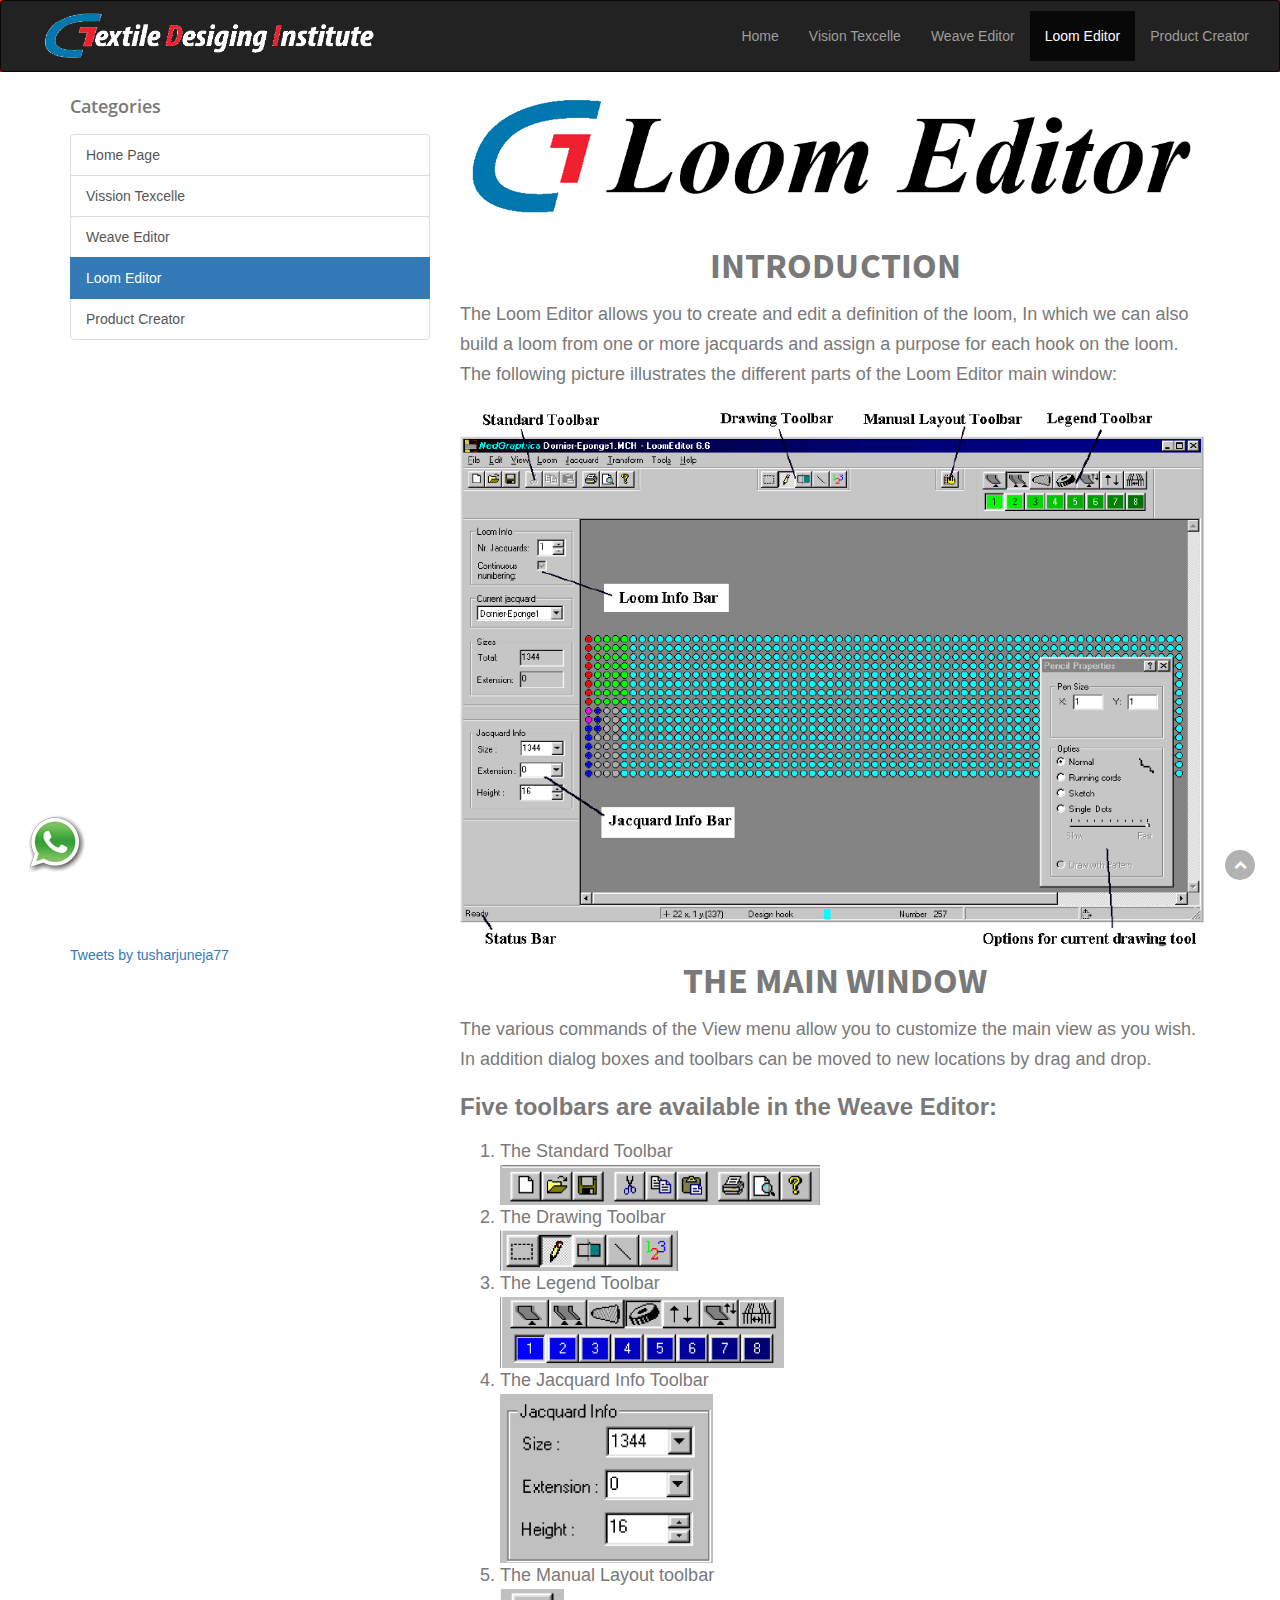
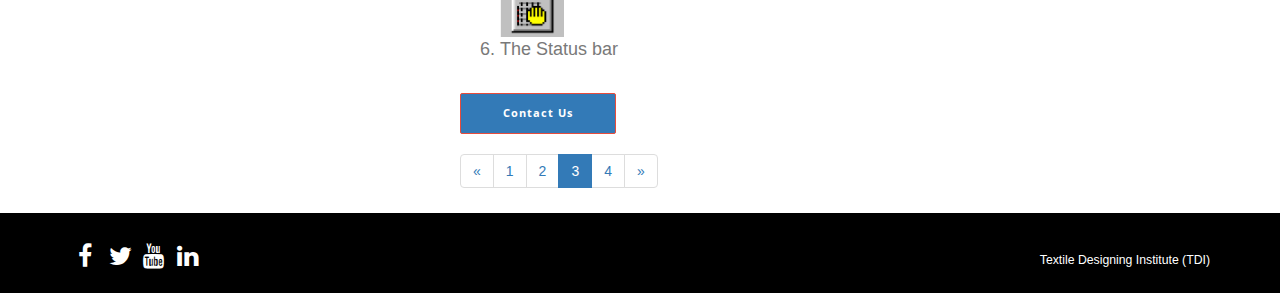
==== loom_editor.html @ 8f9b7fc7 "Initial commit" ====
<!doctype html>
 <html class="no-js" lang=""> <!--<![endif]-->
    <head>
        <!-- Global site tag (gtag.js) - Google Analytics -->
            <script async src="https://www.googletagmanager.com/gtag/js?id=UA-100482046-4"></script>
            <script>
                 window.dataLayer = window.dataLayer || [];
                 function gtag(){dataLayer.push(arguments);}
                  gtag('js', new Date());
    
                      gtag('config', 'UA-100482046-4');
            </script>

        <meta charset="utf-8">
        <meta http-equiv="X-UA-Compatible" content="IE=edge,chrome=1">
        <title>Textile designing course with Nedgraphics(Both Online and Offline</title>
        <meta name="description" content="We Offer a highly recommended training package which consist of four separate programs of Nedgraphics Software & The Basic Jacquard and Dobby weave concepts.">
        <meta name="viewport" content="width=device-width, initial-scale=1">
		<link rel="icon" href="logo.gif" type="image/gif" sizes="16x16">
        <link rel="stylesheet" href="assets/css/iconfont.css">
        <link rel="stylesheet" href="assets/css/slick/slick.css">
        <link rel="stylesheet" href="assets/css/slick/slick-theme.css">
        <link rel="stylesheet" href="assets/css/stylesheet.css">
        <link rel="stylesheet" href="assets/css/font-awesome.min.css">
        <link rel="stylesheet" href="assets/css/jquery.fancybox.css">
        <link rel="stylesheet" href="assets/css/bootstrap.css">
        <link rel="stylesheet" href="assets/css/bootstrap.min.css">
        <link rel="stylesheet" href="assets/css/magnific-popup.css">
        <!--For Plugins external css-->
        <link rel="stylesheet" href="assets/css/plugins.css" />
        <!--Theme custom css -->
        <link rel="stylesheet" href="assets/css/style.css">
        <!--Theme Responsive css-->
        <link rel="stylesheet" href="assets/css/responsive.css" />

        <script src="assets/js/vendor/modernizr-2.8.3-respond-1.4.2.min.js"></script>
        <meta name="google-site-verification" content="Ow1-ehAV3VUgPDwO5iL1YWD0IOYOQrehjisj9Clenzk" />
		</head>
		
	
			
            <!--home Section -->
		     <section id="home" class="home">
			  
					
<nav class="navbar navbar-inverse">			 
  <div class="container-fluid">
    <div class="navbar-header">
		<a class=""nav navbar-nav navbar-center" href="index.html">
           <img class="logo_img" src="assets/images/logo.gif" border-bottom-width="20px" width="40%" height="100%" />
		</a>
      <button type="button" class="navbar-toggle" data-toggle="collapse" data-target="#myNavbar">
        <span class="icon-bar"></span>
        <span class="icon-bar"></span>
        <span class="icon-bar"></span> 
      </button>
      
    </div>
          
    <div class=" navbar-collapse" id="myNavbar">
      <ul class="nav navbar-nav navbar-right" style="padding-top: 10px;">
        <li><a href="index.html">Home</a></li>
        		
	    <li><a href="vision_texcelle.html">Vision Texcelle</a></li>
        <li><a href="weave_editor.html">Weave Editor</a></li>
        <li class="active"><a href="loom_editor.html">Loom Editor</a></li> 
        <li><a href="product_creator.html">Product Creator</a></li> 
      </ul>
    </div>
  </div>
 </nav>


       
              
					
            </section><!--End of home section -->
			
          <main class="container">
            <div class="row">
                             
                <!-- Sidebar -->
                <aside class="col-md-4">
                    <div class="sidebar-box">
                        <h4>Categories</h4>
                        <div class="list-group list-group-root">
                            <a class="list-group-item" href="index.html">Home Page</a>
                            <a class="list-group-item" href="vision_texcelle.html">Vission Texcelle</a>
                            <div class="list-group">
                                <a class="list-group-item" href="weave_editor.html">Weave Editor</a>
                                <a class="list-group-item active" href="loom_editor.html">Loom Editor</a>
                                <a class="list-group-item" href="product_creator.html">Product Creator</a>	
                            </div>                           
                        </div>
                    </div>

                    <div class="sidebar-box sidebar-box-bg">
					<iframe src="https://www.facebook.com/plugins/page.php?href=https%3A%2F%2Fwww.facebook.com%2FNedgraphicsTDI%2F&tabs=timeline&width=340&height=1000&small_header=false&adapt_container_width=true&hide_cover=false&show_facepile=true&appId=725763060948580" width="340" height="500" 
					style="border:none;overflow:hidden" scrolling="no" frameborder="0" allowTransparency="true" allow="encrypted-media"></iframe>
              
                        	<br />
					<br />
					<br />
					<br />
					<br />
					<a class="twitter-timeline" href="https://twitter.com/tusharjuneja77?ref_src=twsrc%5Etfw" width="340" height="700">Tweets by tusharjuneja77</a> 
						<script async src="https://platform.twitter.com/widgets.js" charset="utf-8"></script>
				   </aside> 
                
                <!-- Main content -->
                <div class="col-md-8"> 
						<img src="assets/images/loom_editor.png" border-bottom-width="20px" width="100%" height="70%" style="float: left;"/>
						<br />
						<br />
						<br />
						<br />
						<br />
						<br />
						<br />
						<br />
                        <h2 class="article-title"><center>Introduction</center></h2>                   
						<br />
                        <p><font size="4px">The Loom Editor allows you to create and edit a definition of the loom, In which we can also build a loom 
						from one or more jacquards and assign a purpose for each hook on the loom. The following picture illustrates 
						the different parts of the Loom Editor main window:</font></p>	
 
                        	<img src="assets/images/loom_1.png" border-bottom-width="20px" width="100%" height="100%" />
						<br />
						<br />
                        <h2 class="article-title"><center>The Main Window</center></h2>
                        <br />
                        <p><font size="4px">The various commands of the View menu allow you to customize the main view as you wish. In addition dialog 
						boxes and toolbars can be moved to new locations by drag and drop.</font></p>
						
						<font size="5px"><b>Five toolbars are available in the Weave Editor:</b></font> 
					<font size="4px">
                        <p> <ol style="list-style: Upper-greek;">
								<li>The Standard Toolbar</li>
								<img src="assets/images/loom_2.png" width="45%" height="70%" />
								<li>The Drawing Toolbar</li>
								<img src="assets/images/loom_3.png" width="25%" height="70%" />
								<li>The Legend Toolbar</li>
								<img src="assets/images/loom_4.png" width="40%" height="70%" />
								<li>The Jacquard Info Toolbar</li>
								<img src="assets/images/loom_6.png" width="30%" height="70%" />
								<li>The Manual Layout toolbar</li>
								<img src="assets/images/loom_5.png" width="9%" height="70%" />
								<li>The Status bar</li>
							</ol>
						</p>
					</font>
                        
                        <a href="index.html#contact" class="btn btn-primary">Contact Us</a>
                   


                    <!-- Example pagination Bootstrap component -->
                    <nav>
                        <ul class="pagination">
                                <li class="page-item">
                                    <a class="page-link" href="weave_editor.html" aria-label="Previous">
                                        <span aria-hidden="true">&laquo;</span>
                                        <span class="sr-only">Previous</span>
                                    </a>
                                </li>
                                <li class="page-item"><a class="page-link" href="vision_texcelle.html">1</a></li>
                                <li class="page-item"><a class="page-link" href="weave_editor.html">2</a></li>
                                <li class="page-item active"><a class="page-link" href="loom_editor.html">3</a></li>
								<li class="page-item"><a class="page-link" href="product_creator.html">4</a></li>
                                <li class="page-item">
                                    <a class="page-link" href="product_creator.html" aria-label="Next">
                                        <span aria-hidden="true">&raquo;</span>
                                        <span class="sr-only">Next</span>
                                    </a>
                                </li>
                        </ul>
                    </nav>
                </div>             
            </div> 
        </main>
            
			<!--Footer section-->
            <section class="footer">
                <div class="container">
                    <div class="row">
                        <div class="col-sm-12">
                            <div class="main_footer">
                                <div class="row">
                                    <div class="col-sm-6 col-xs-12">
                                        <div class="flowus">
                                            <a href="https://www.facebook.com/NedgraphicsTDI" target="_blank" ><i class="fa fa-facebook" style="font-size:25px;"></i></a> 
                                            <a href="https://twitter.com/tusharjuneja77" target="_blank" ><i class="fa fa-twitter" style="font-size:25px;"></i></a>                                            
                                            <a href="https://youtu.be/x6nBDAe9Am8" target="_blank" ><i class="fa fa-youtube" style="font-size:25px;"></i></a>
                                            <a href="https://www.linkedin.com/in/nedgraphics-jacquard-training-614395145/" target="_blank"><i class="fa fa-linkedin" style="font-size:25px;"></i></a>                                          
                                        </div>
                                    </div>

                                    <div class="col-sm-6 col-xs-12">
                                        <div class="copyright_text">
                                            <p class=" wow fadeInRight" data-wow-duration="1s" font-size="30px"> Textile Designing Institute (TDI)
											</p>
                                        </div>
                                    </div>
                                </div>
                            </div>
                        </div>
                    </div>
                </div>
            </section><!-- End off footer Section-->
		
			<!-- START SCROLL TO TOP  -->
			<div class="scrollup">
            <a href="#"><i class="fa fa-chevron-up"></i></a>
			</div>
			
			<!-- Start WhatsApp -->
		<div class="WhatsAppBlock" style="height:50px;position: fixed;bottom: 4%;left: 2%;z-index: 4;">
            <a href="https://api.whatsapp.com/send?phone=919727782662&amp;text=Hello Mr. Vikram, I am interested in learning Textile Designing will you tell me more about the course" class="whatsapp-icon" title="Textile Designing Institute - For any enquiry, ping us!" target="_blank">
            <img src="./assets/whatsapp.png" alt="Textile Designing Institute - For any enquiry, ping us!">
             </a>
        </div>
            <!-- End WhatsApp -->     

        <script src="assets/js/vendor/jquery-1.11.2.min.js"></script>
        <script src="assets/js/vendor/bootstrap.min.js"></script>

        <script src="assets/js/jquery.magnific-popup.js"></script>
        <script src="assets/js/jquery.mixitup.min.js"></script>
        <script src="assets/js/jquery.easing.1.3.js"></script>
        <script src="assets/js/jquery.masonry.min.js"></script>

        <!--slick slide js -->
        <script src="assets/css/slick/slick.js"></script>
        <script src="assets/css/slick/slick.min.js"></script>


        <script src="assets/js/plugins.js"></script>
        <script src="assets/js/main.js"></script>

    </body>
</html>
---- assets/css/iconfont.css ----
/*********************************************************************

*  Icon pack: bootstrapThemesCo-icon
*  This Icon pack created by: http://bootstrapthemes.co
*
*  Please keep this disclaimer with my code if you use it. Thanks. :-)
*  Got feedback or questions, ask here:
*  https://github.com/bootstrapthemesco/bootstrapthemes.co/issues

*********************************************************************/

@font-face {
    font-family: 'bootstrapThemesCo-icon';
    src:    url('../fonts/bootstrapThemesCo-icon.eot?dcpptv');
    src:    url('../fonts/bootstrapThemesCo-icon.eot?dcpptv#iefix') format('embedded-opentype'),
        url('../fonts/bootstrapThemesCo-icon.ttf?dcpptv') format('truetype'),
        url('../fonts/bootstrapThemesCo-icon.woff?dcpptv') format('woff'),
        url('../fonts/bootstrapThemesCo-icon.svg?dcpptv#bootstrapThemesCo-icon') format('svg');
    font-weight: normal;
    font-style: normal;
}

.icon {
    /* use !important to prevent issues with browser extensions that change fonts */
    font-family: 'bootstrapThemesCo-icon' !important;
    speak: none;
    font-style: normal;
    font-weight: normal;
    font-variant: normal;
    text-transform: none;
    line-height: 1;

    /* Better Font Rendering =========== */
    -webkit-font-smoothing: antialiased;
    -moz-osx-font-smoothing: grayscale;
}

.icon-agenda:before {
    content: "\eaca";
}
.icon-art:before {
    content: "\eacb";
}
.icon-picture2:before {
    content: "\e827";
}
.icon-bag:before {
    content: "\eacc";
}
.icon-eccommerce:before {
    content: "\eacf";
}
.icon-clock3:before {
    content: "\ead0";
}
.icon-clothes:before {
    content: "\ead1";
}
.icon-commerce-1:before {
    content: "\ead2";
}
.icon-commerce2:before {
    content: "\ead3";
}
.icon-computer2:before {
    content: "\ead4";
}
.icon-crown:before {
    content: "\ead5";
}
.icon-cup:before {
    content: "\ead6";
}
.icon-resturent:before {
    content: "\ead7";
}
.icon-birthday:before {
    content: "\ead8";
}
.icon-drinks:before {
    content: "\ead9";
}
.icon-drinks1:before {
    content: "\eada";
}
.icon-cup1:before {
    content: "\eadb";
}
.icon-pizza1:before {
    content: "\eadc";
}
.icon-bear1:before {
    content: "\eadd";
}
.icon-burger:before {
    content: "\eade";
}
.icon-food-9:before {
    content: "\eadf";
}
.icon-food-10:before {
    content: "\eae0";
}
.icon-food-11:before {
    content: "\eae1";
}
.icon-food-12:before {
    content: "\eae2";
}
.icon-food:before {
    content: "\eae3";
}
.icon-home2:before {
    content: "\eae4";
}
.icon-justice:before {
    content: "\eae5";
}
.icon-light-1:before {
    content: "\eae6";
}
.icon-light:before {
    content: "\eae7";
}
.icon-medical-12:before {
    content: "\eae8";
}
.icon-medical-22:before {
    content: "\eae9";
}
.icon-medical2:before {
    content: "\eaea";
}
.icon-money2:before {
    content: "\eaeb";
}
.icon-mountain:before {
    content: "\eaec";
}
.icon-multimedia-12:before {
    content: "\eaed";
}
.icon-multimedia2:before {
    content: "\eaee";
}
.icon-music-1:before {
    content: "\eaef";
}
.icon-music-2:before {
    content: "\eaf0";
}
.icon-music:before {
    content: "\eaf1";
}
.icon-party-1:before {
    content: "\eaf2";
}
.icon-party:before {
    content: "\eaf3";
}
.icon-people-14:before {
    content: "\eaf4";
}
.icon-people-22:before {
    content: "\eaf5";
}
.icon-people-32:before {
    content: "\eaf6";
}
.icon-people-42:before {
    content: "\eaf7";
}
.icon-people:before {
    content: "\eaf8";
}
.icon-planet:before {
    content: "\eaf9";
}
.icon-present:before {
    content: "\eafa";
}
.icon-restaurant-1:before {
    content: "\eafb";
}
.icon-restaurant2:before {
    content: "\eafc";
}
.icon-science-1:before {
    content: "\eafd";
}
.icon-science:before {
    content: "\eafe";
}
.icon-shapes:before {
    content: "\eaff";
}
.icon-size:before {
    content: "\eb00";
}
.icon-technology-12:before {
    content: "\eb02";
}
.icon-technology-22:before {
    content: "\eb03";
}
.icon-technology:before {
    content: "\eb04";
}
.icon-tool-12:before {
    content: "\eb05";
}
.icon-tool-22:before {
    content: "\eb06";
}
.icon-tool-32:before {
    content: "\eb07";
}
.icon-tool:before {
    content: "\eb08";
}
.icon-typography:before {
    content: "\eb09";
}
.icon-vintage-1:before {
    content: "\eb0a";
}
.icon-vintage-2:before {
    content: "\eb0b";
}
.icon-vintage2:before {
    content: "\eb0c";
}
.icon-wrench:before {
    content: "\eb0d";
}
.icon-bank31:before {
    content: "\e902";
}
.icon-bank45:before {
    content: "\e903";
}
.icon-bank53:before {
    content: "\e904";
}
.icon-bank110:before {
    content: "\e905";
}
.icon-bank111:before {
    content: "\e906";
}
.icon-cards3:before {
    content: "\e907";
}
.icon-bank48:before {
    content: "\e908";
}
.icon-money-6:before {
    content: "\e909";
}
.icon-id19:before {
    content: "\e90a";
}
.icon-cellphone:before {
    content: "\e90b";
}
.icon-money-7:before {
    content: "\e90c";
}
.icon-id-card42:before {
    content: "\e90d";
}
.icon-business-20:before {
    content: "\e90e";
}
.icon-business-17:before {
    content: "\e90f";
}
.icon-money385:before {
    content: "\e910";
}
.icon-debit-card15:before {
    content: "\e911";
}
.icon-credit-card31:before {
    content: "\e912";
}
.icon-business-18:before {
    content: "\e913";
}
.icon-payment-method9:before {
    content: "\e914";
}
.icon-money383:before {
    content: "\e9a3";
}
.icon-cash3:before {
    content: "\e915";
}
.icon-currency43:before {
    content: "\e916";
}
.icon-money-14:before {
    content: "\e917";
}
.icon-money-1:before {
    content: "\e91a";
}
.icon-money389:before {
    content: "\e9a5";
}
.icon-currency31:before {
    content: "\e967";
}
.icon-currency33:before {
    content: "\e968";
}
.icon-dollar-symbol10:before {
    content: "\e972";
}
.icon-business-210:before {
    content: "\eace";
}
.icon-dollar-symbol17:before {
    content: "\e973";
}
.icon-archives:before {
    content: "\e91b";
}
.icon-light-bulb53:before {
    content: "\e991";
}
.icon-money:before {
    content: "\ea64";
}
.icon-paper:before {
    content: "\e91c";
}
.icon-id-card9:before {
    content: "\e91d";
}
.icon-business-5:before {
    content: "\e91e";
}
.icon-business-22:before {
    content: "\e91f";
}
.icon-license:before {
    content: "\e822";
}
.icon-beach:before {
    content: "\e920";
}
.icon-baggage29:before {
    content: "\e921";
}
.icon-bag73:before {
    content: "\e922";
}
.icon-bank24:before {
    content: "\e923";
}
.icon-bank106:before {
    content: "\e925";
}
.icon-business-110:before {
    content: "\eacd";
}
.icon-graphs4:before {
    content: "\e926";
}
.icon-graphic78:before {
    content: "\e929";
}
.icon-line-graphic9:before {
    content: "\e92a";
}
.icon-business-30:before {
    content: "\e92b";
}
.icon-graphic:before {
    content: "\e92c";
}
.icon-business-9:before {
    content: "\e92e";
}
.icon-business-26:before {
    content: "\e931";
}
.icon-stats47:before {
    content: "\e933";
}
.icon-stats42:before {
    content: "\e934";
}
.icon-data56:before {
    content: "\e935";
}
.icon-line-graphic8:before {
    content: "\e936";
}
.icon-business72:before {
    content: "\e937";
}
.icon-monitor:before {
    content: "\e938";
}
.icon-arrow-1:before {
    content: "\e939";
}
.icon-computer:before {
    content: "\e93a";
}
.icon-business-8:before {
    content: "\e93b";
}
.icon-basket36:before {
    content: "\e93f";
}
.icon-bill10:before {
    content: "\e940";
}
.icon-bill13:before {
    content: "\e941";
}
.icon-briefcase30:before {
    content: "\e942";
}
.icon-building112:before {
    content: "\e94a";
}
.icon-building134:before {
    content: "\e94b";
}
.icon-building143:before {
    content: "\e94c";
}
.icon-business15:before {
    content: "\e94d";
}
.icon-business70:before {
    content: "\e94e";
}
.icon-businessman30:before {
    content: "\e94f";
}
.icon-businessman285:before {
    content: "\e950";
}
.icon-butchery:before {
    content: "\e951";
}
.icon-case3:before {
    content: "\e952";
}
.icon-chart6:before {
    content: "\e953";
}
.icon-circular-arrows9:before {
    content: "\e954";
}
.icon-city39:before {
    content: "\e955";
}
.icon-closed3:before {
    content: "\e956";
}
.icon-cloud-storage9:before {
    content: "\e957";
}
.icon-coffee-cup5:before {
    content: "\e958";
}
.icon-cogwheel50:before {
    content: "\e959";
}
.icon-cogwheels16:before {
    content: "\e95a";
}
.icon-coin:before {
    content: "\e95b";
}
.icon-computer-screen50:before {
    content: "\e95c";
}
.icon-computer-screen19:before {
    content: "\e95d";
}
.icon-computer-screen20:before {
    content: "\e95e";
}
.icon-computer-screen22:before {
    content: "\e95f";
}
.icon-credit-card28:before {
    content: "\e960";
}
.icon-computer-screen21:before {
    content: "\e962";
}
.icon-computer-screen49:before {
    content: "\e965";
}
.icon-computering:before {
    content: "\e966";
}
.icon-curriculum4:before {
    content: "\e969";
}
.icon-customer-service8:before {
    content: "\e96a";
}
.icon-cute:before {
    content: "\e96b";
}
.icon-data63:before {
    content: "\e96c";
}
.icon-delivery48:before {
    content: "\e96d";
}
.icon-dessert45:before {
    content: "\e96e";
}
.icon-diamond6:before {
    content: "\e96f";
}
.icon-document286:before {
    content: "\e970";
}
.icon-file273:before {
    content: "\e977";
}
.icon-file294:before {
    content: "\e978";
}
.icon-file322:before {
    content: "\e979";
}
.icon-folder61:before {
    content: "\e97a";
}
.icon-game91:before {
    content: "\e97b";
}
.icon-garbage43:before {
    content: "\e97c";
}
.icon-golden4:before {
    content: "\e97d";
}
.icon-graph36:before {
    content: "\e97e";
}
.icon-graphic75:before {
    content: "\e97f";
}
.icon-group47:before {
    content: "\e980";
}
.icon-handshake5:before {
    content: "\e981";
}
.icon-handshake7:before {
    content: "\e982";
}
.icon-heart388:before {
    content: "\e983";
}
.icon-heart389:before {
    content: "\e984";
}
.icon-heater1:before {
    content: "\e985";
}
.icon-human57:before {
    content: "\e988";
}
.icon-industrial8:before {
    content: "\e989";
}
.icon-industrial20:before {
    content: "\e98a";
}
.icon-industry7:before {
    content: "\e98b";
}
.icon-insect31:before {
    content: "\e98c";
}
.icon-lamp43:before {
    content: "\e98d";
}
.icon-letter124:before {
    content: "\e98e";
}
.icon-money514:before {
    content: "\e9aa";
}
.icon-letters24:before {
    content: "\e98f";
}
.icon-envelope126:before {
    content: "\e975";
}
.icon-check-1:before {
    content: "\ea13";
}
.icon-mail113:before {
    content: "\e998";
}
.icon-levels5:before {
    content: "\e990";
}
.icon-lock133:before {
    content: "\e992";
}
.icon-logistics16:before {
    content: "\e993";
}
.icon-logistics51:before {
    content: "\e994";
}
.icon-loudspeaker30:before {
    content: "\e995";
}
.icon-magnifying-glass66:before {
    content: "\e996";
}
.icon-magnifying-glass86:before {
    content: "\e997";
}
.icon-man78:before {
    content: "\e999";
}
.icon-man523:before {
    content: "\e99a";
}
.icon-managers:before {
    content: "\e99b";
}
.icon-map12:before {
    content: "\e99c";
}
.icon-market13:before {
    content: "\e99d";
}
.icon-men24:before {
    content: "\e99f";
}
.icon-men56:before {
    content: "\e9a0";
}
.icon-milk6:before {
    content: "\e9a1";
}
.icon-money210:before {
    content: "\e9a2";
}
.icon-money409:before {
    content: "\e9a6";
}
.icon-money441:before {
    content: "\e9a8";
}
.icon-money502:before {
    content: "\e9a9";
}
.icon-money386:before {
    content: "\e9a4";
}
.icon-money570:before {
    content: "\e9ab";
}
.icon-multimedia-option25:before {
    content: "\e9ac";
}
.icon-news20:before {
    content: "\e9ad";
}
.icon-notepad23:before {
    content: "\e9ae";
}
.icon-package28:before {
    content: "\e9af";
}
.icon-paperclip1:before {
    content: "\e9b0";
}
.icon-payment-method8:before {
    content: "\e9b1";
}
.icon-pencil157:before {
    content: "\e9b2";
}
.icon-percentage3:before {
    content: "\e9b3";
}
.icon-person256:before {
    content: "\e9b4";
}
.icon-phone34:before {
    content: "\e9b5";
}
.icon-pin139:before {
    content: "\e9b6";
}
.icon-printed3:before {
    content: "\e9b7";
}
.icon-profession10:before {
    content: "\e9b9";
}
.icon-professional4:before {
    content: "\e9ba";
}
.icon-professional5:before {
    content: "\e9bb";
}
.icon-real-estate2:before {
    content: "\e9bc";
}
.icon-save13:before {
    content: "\e9bd";
}
.icon-scarecrow2:before {
    content: "\e9be";
}
.icon-settings18:before {
    content: "\e9bf";
}
.icon-supermarket39:before {
    content: "\e9cf";
}
.icon-supermarket41:before {
    content: "\e9d0";
}
.icon-shopper22:before {
    content: "\e9c2";
}
.icon-shopping-basket8:before {
    content: "\e9c3";
}
.icon-shopping-1:before {
    content: "\ea85";
}
.icon-shopping1:before {
    content: "\e9c4";
}
.icon-shopping2:before {
    content: "\e9c5";
}
.icon-smartphone260:before {
    content: "\e9c6";
}
.icon-spam:before {
    content: "\e9c7";
}
.icon-speech-bubble68:before {
    content: "\e9c8";
}
.icon-speech-bubble142:before {
    content: "\e9c9";
}
.icon-stats56:before {
    content: "\e9cb";
}
.icon-stick-man200:before {
    content: "\e9cc";
}
.icon-shop:before {
    content: "\e9c0";
}
.icon-store19:before {
    content: "\e9cd";
}
.icon-house85:before {
    content: "\e987";
}
.icon-business-10:before {
    content: "\ea02";
}
.icon-suitcase89:before {
    content: "\e9ce";
}
.icon-money421:before {
    content: "\e9a7";
}
.icon-tag20:before {
    content: "\e9d2";
}
.icon-targeting11:before {
    content: "\e9d3";
}
.icon-worker51:before {
    content: "\e9ea";
}
.icon-telemarketer6:before {
    content: "\e9d4";
}
.icon-telemarketer32:before {
    content: "\e9d5";
}
.icon-telephone197:before {
    content: "\e9d6";
}
.icon-telephone208:before {
    content: "\e9d7";
}
.icon-printer13:before {
    content: "\e9b8";
}
.icon-tool294:before {
    content: "\e9d8";
}
.icon-tool724:before {
    content: "\e9d9";
}
.icon-tool800:before {
    content: "\e9da";
}
.icon-tool1074:before {
    content: "\e9db";
}
.icon-transport224:before {
    content: "\e9dc";
}
.icon-transport796:before {
    content: "\e9dd";
}
.icon-transport1088:before {
    content: "\e9de";
}
.icon-transport1089:before {
    content: "\e9df";
}
.icon-triangle25:before {
    content: "\e9e0";
}
.icon-user216:before {
    content: "\e9e1";
}
.icon-vacations2:before {
    content: "\e9e2";
}
.icon-white79:before {
    content: "\e9e4";
}
.icon-winner64:before {
    content: "\e9e5";
}
.icon-woman243:before {
    content: "\e9e6";
}
.icon-worker:before {
    content: "\e9e7";
}
.icon-worker43:before {
    content: "\e9e8";
}
.icon-worker44:before {
    content: "\e9e9";
}
.icon-working15:before {
    content: "\e9eb";
}
.icon-world80:before {
    content: "\e9ec";
}
.icon-arrows-1:before {
    content: "\e9ed";
}
.icon-arrows-2:before {
    content: "\e9ee";
}
.icon-arrows-3:before {
    content: "\e9ef";
}
.icon-arrows:before {
    content: "\e9f0";
}
.icon-avatar:before {
    content: "\e9f1";
}
.icon-ball:before {
    content: "\e9f2";
}
.icon-box:before {
    content: "\e9f3";
}
.icon-boxes:before {
    content: "\e9f4";
}
.icon-building:before {
    content: "\e9f5";
}
.icon-buildings-1:before {
    content: "\e9f6";
}
.icon-buildings-2:before {
    content: "\e9f7";
}
.icon-buildings-3:before {
    content: "\e9f8";
}
.icon-buildings-4:before {
    content: "\e9f9";
}
.icon-buildings-5:before {
    content: "\e9fa";
}
.icon-buildings:before {
    content: "\e9fb";
}
.icon-business-1:before {
    content: "\e9fc";
}
.icon-business-2:before {
    content: "\e9fd";
}
.icon-business-3:before {
    content: "\e9fe";
}
.icon-business-4:before {
    content: "\e9ff";
}
.icon-business-6:before {
    content: "\ea00";
}
.icon-business-7:before {
    content: "\ea01";
}
.icon-business-11:before {
    content: "\ea03";
}
.icon-business-12:before {
    content: "\ea04";
}
.icon-business-13:before {
    content: "\ea05";
}
.icon-business-14:before {
    content: "\ea06";
}
.icon-business-15:before {
    content: "\ea07";
}
.icon-business-19:before {
    content: "\ea08";
}
.icon-business-21:before {
    content: "\ea09";
}
.icon-business-24:before {
    content: "\ea0b";
}
.icon-business-25:before {
    content: "\ea0c";
}
.icon-business-27:before {
    content: "\ea0d";
}
.icon-business-29:before {
    content: "\ea0f";
}
.icon-business-32:before {
    content: "\ea10";
}
.icon-business-33:before {
    content: "\ea11";
}
.icon-business:before {
    content: "\ea12";
}
.icon-check:before {
    content: "\ea14";
}
.icon-circle-4:before {
    content: "\ea15";
}
.icon-circle:before {
    content: "\ea16";
}
.icon-city:before {
    content: "\ea17";
}
.icon-clock-1:before {
    content: "\ea18";
}
.icon-clock:before {
    content: "\ea19";
}
.icon-coins-1:before {
    content: "\ea1a";
}
.icon-coins-2:before {
    content: "\ea1b";
}
.icon-coins-3:before {
    content: "\ea1c";
}
.icon-coins:before {
    content: "\ea1d";
}
.icon-commerce:before {
    content: "\ea1e";
}
.icon-computer-1:before {
    content: "\ea1f";
}
.icon-computer-2:before {
    content: "\ea20";
}
.icon-computer-3:before {
    content: "\ea21";
}
.icon-computer-4:before {
    content: "\ea22";
}
.icon-computer-5:before {
    content: "\ea23";
}
.icon-computer-6:before {
    content: "\ea24";
}
.icon-computer-7:before {
    content: "\ea25";
}
.icon-computer-8:before {
    content: "\ea26";
}
.icon-connection-1:before {
    content: "\ea27";
}
.icon-connection:before {
    content: "\ea29";
}
.icon-construction-1:before {
    content: "\ea2a";
}
.icon-construction-2:before {
    content: "\ea2b";
}
.icon-construction-3:before {
    content: "\ea2c";
}
.icon-construction-4:before {
    content: "\ea2d";
}
.icon-construction-5:before {
    content: "\ea2e";
}
.icon-construction-6:before {
    content: "\ea2f";
}
.icon-construction-7:before {
    content: "\ea30";
}
.icon-construction-8:before {
    content: "\ea31";
}
.icon-construction-9:before {
    content: "\ea32";
}
.icon-construction-10:before {
    content: "\ea33";
}
.icon-construction-11:before {
    content: "\ea34";
}
.icon-construction2:before {
    content: "\ea35";
}
.icon-cut-1:before {
    content: "\ea36";
}
.icon-cut:before {
    content: "\ea37";
}
.icon-database:before {
    content: "\ea38";
}
.icon-farm:before {
    content: "\ea39";
}
.icon-folder:before {
    content: "\ea3a";
}
.icon-game-1:before {
    content: "\ea3b";
}
.icon-game-2:before {
    content: "\ea3c";
}
.icon-game:before {
    content: "\ea3d";
}
.icon-gear:before {
    content: "\ea3e";
}
.icon-gym:before {
    content: "\ea3f";
}
.icon-health:before {
    content: "\ea40";
}
.icon-home-1:before {
    content: "\ea41";
}
.icon-home-2:before {
    content: "\ea42";
}
.icon-home:before {
    content: "\ea43";
}
.icon-interface-1:before {
    content: "\ea44";
}
.icon-interface-2:before {
    content: "\ea45";
}
.icon-interface-3:before {
    content: "\ea46";
}
.icon-interface-4:before {
    content: "\ea47";
}
.icon-interface:before {
    content: "\ea48";
}
.icon-internet:before {
    content: "\ea49";
}
.icon-man-1:before {
    content: "\ea4b";
}
.icon-man-2:before {
    content: "\ea4c";
}
.icon-man-3:before {
    content: "\ea4d";
}
.icon-man:before {
    content: "\ea4e";
}
.icon-market:before {
    content: "\ea4f";
}
.icon-medical-1:before {
    content: "\ea50";
}
.icon-medical-2:before {
    content: "\ea51";
}
.icon-medical-3:before {
    content: "\ea52";
}
.icon-medical-4:before {
    content: "\ea53";
}
.icon-medical-5:before {
    content: "\ea54";
}
.icon-medical-6:before {
    content: "\ea55";
}
.icon-medical-7:before {
    content: "\ea56";
}
.icon-medical-8:before {
    content: "\ea57";
}
.icon-medical-9:before {
    content: "\ea58";
}
.icon-medical:before {
    content: "\ea59";
}
.icon-money-2:before {
    content: "\ea5a";
}
.icon-money-3:before {
    content: "\ea5b";
}
.icon-money-4:before {
    content: "\ea5c";
}
.icon-money-5:before {
    content: "\ea5d";
}
.icon-money-8:before {
    content: "\ea5e";
}
.icon-money-9:before {
    content: "\ea5f";
}
.icon-money-10:before {
    content: "\ea60";
}
.icon-money-11:before {
    content: "\ea61";
}
.icon-money-12:before {
    content: "\ea62";
}
.icon-money-13:before {
    content: "\ea63";
}
.icon-monitor-1:before {
    content: "\ea65";
}
.icon-multimedia-1:before {
    content: "\ea66";
}
.icon-multimedia:before {
    content: "\ea67";
}
.icon-nature-1:before {
    content: "\ea68";
}
.icon-nature-2:before {
    content: "\ea69";
}
.icon-nature-3:before {
    content: "\ea6a";
}
.icon-nature:before {
    content: "\ea6b";
}
.icon-net:before {
    content: "\ea6c";
}
.icon-night:before {
    content: "\ea6d";
}
.icon-notebook:before {
    content: "\ea6e";
}
.icon-people-1:before {
    content: "\ea6f";
}
.icon-people-2:before {
    content: "\ea70";
}
.icon-people-3:before {
    content: "\ea71";
}
.icon-people-4:before {
    content: "\ea72";
}
.icon-people-5:before {
    content: "\ea73";
}
.icon-people-6:before {
    content: "\ea74";
}
.icon-people-7:before {
    content: "\ea75";
}
.icon-people-8:before {
    content: "\ea76";
}
.icon-people-9:before {
    content: "\ea77";
}
.icon-people-10:before {
    content: "\ea78";
}
.icon-people-11:before {
    content: "\ea79";
}
.icon-people-12:before {
    content: "\ea7a";
}
.icon-people-13:before {
    content: "\ea7b";
}
.icon-phone:before {
    content: "\ea7c";
}
.icon-player:before {
    content: "\ea7d";
}
.icon-restaurant:before {
    content: "\ea7e";
}
.icon-river:before {
    content: "\ea7f";
}
.icon-road:before {
    content: "\ea80";
}
.icon-school:before {
    content: "\ea81";
}
.icon-scissors:before {
    content: "\ea82";
}
.icon-shop2:before {
    content: "\ea84";
}
.icon-shopping:before {
    content: "\ea86";
}
.icon-shovel:before {
    content: "\ea87";
}
.icon-sign:before {
    content: "\ea88";
}
.icon-signature:before {
    content: "\ea89";
}
.icon-social-media-1:before {
    content: "\ea8a";
}
.icon-connection-2:before {
    content: "\ea28";
}
.icon-social-media-2:before {
    content: "\ea8b";
}
.icon-social-media-3:before {
    content: "\ea8c";
}
.icon-social-media-4:before {
    content: "\ea8d";
}
.icon-social-media-5:before {
    content: "\ea8e";
}
.icon-social-media-6:before {
    content: "\ea8f";
}
.icon-social-media-7:before {
    content: "\ea90";
}
.icon-social-media-8:before {
    content: "\ea91";
}
.icon-social-media-9:before {
    content: "\ea92";
}
.icon-social-media-10:before {
    content: "\ea93";
}
.icon-link2:before {
    content: "\ea4a";
}
.icon-social-media-11:before {
    content: "\ea94";
}
.icon-social-media-12:before {
    content: "\ea95";
}
.icon-social-media-13:before {
    content: "\ea96";
}
.icon-social-media-14:before {
    content: "\ea97";
}
.icon-social-media-15:before {
    content: "\ea98";
}
.icon-social-media-16:before {
    content: "\ea99";
}
.icon-social-media:before {
    content: "\ea9a";
}
.icon-social:before {
    content: "\ea9b";
}
.icon-sport:before {
    content: "\ea9c";
}
.icon-sports-1:before {
    content: "\ea9d";
}
.icon-sports-2:before {
    content: "\ea9e";
}
.icon-sports-3:before {
    content: "\ea9f";
}
.icon-sports:before {
    content: "\eaa0";
}
.icon-statistics:before {
    content: "\eaa2";
}
.icon-suitcase-1:before {
    content: "\eaa3";
}
.icon-suitcase:before {
    content: "\eaa4";
}
.icon-summer-1:before {
    content: "\eaa5";
}
.icon-summer:before {
    content: "\eaa6";
}
.icon-syringe:before {
    content: "\eaa7";
}
.icon-target:before {
    content: "\eaa8";
}
.icon-technology-1:before {
    content: "\eaa9";
}
.icon-technology-2:before {
    content: "\eaaa";
}
.icon-technology-3:before {
    content: "\eaab";
}
.icon-technology-4:before {
    content: "\eaac";
}
.icon-technology-5:before {
    content: "\eaad";
}
.icon-technology-6:before {
    content: "\eaae";
}
.icon-technology-7:before {
    content: "\eaaf";
}
.icon-technology-8:before {
    content: "\eab0";
}
.icon-technology-9:before {
    content: "\eab1";
}
.icon-technology-10:before {
    content: "\eab2";
}
.icon-technology-11:before {
    content: "\eab3";
}
.icon-tool-1:before {
    content: "\eab4";
}
.icon-tool-2:before {
    content: "\eab5";
}
.icon-tool-3:before {
    content: "\eab6";
}
.icon-tool-4:before {
    content: "\eab7";
}
.icon-tool-5:before {
    content: "\eab8";
}
.icon-tool-6:before {
    content: "\eab9";
}
.icon-tool-7:before {
    content: "\eaba";
}
.icon-tool-8:before {
    content: "\eabb";
}
.icon-transport-1:before {
    content: "\eabc";
}
.icon-transport-2:before {
    content: "\eabd";
}
.icon-transport-3:before {
    content: "\eabe";
}
.icon-transport-4:before {
    content: "\eabf";
}
.icon-transport-5:before {
    content: "\eac0";
}
.icon-construction:before {
    content: "\e841";
}
.icon-transport-6:before {
    content: "\eac1";
}
.icon-transport-7:before {
    content: "\eac2";
}
.icon-transport-8:before {
    content: "\eac3";
}
.icon-transport-9:before {
    content: "\eac4";
}
.icon-transport:before {
    content: "\eac5";
}
.icon-travel:before {
    content: "\eac6";
}
.icon-upload:before {
    content: "\eac7";
}
.icon-vintage:before {
    content: "\eac8";
}
.icon-web:before {
    content: "\eac9";
}
.icon-apartment:before {
    content: "\e801";
}
.icon-magic-wand:before {
    content: "\e803";
}
.icon-trash2:before {
    content: "\e811";
}
.icon-eye:before {
    content: "\e81b";
}
.icon-graduation-hat:before {
    content: "\e821";
}
.icon-shirt:before {
    content: "\e82c";
}
.icon-cart:before {
    content: "\e82e";
}
.icon-map-marker:before {
    content: "\e833";
}
.icon-gift:before {
    content: "\e844";
}
.icon-rocket:before {
    content: "\e84b";
}
.icon-bus2:before {
    content: "\e84d";
}
.icon-car2:before {
    content: "\e84e";
}
.icon-bicycle2:before {
    content: "\e850";
}
.icon-earth:before {
    content: "\e853";
}
.icon-smile:before {
    content: "\e854";
}
.icon-sad2:before {
    content: "\e855";
}
.icon-neutral:before {
    content: "\e856";
}
.icon-smile2:before {
    content: "\eb01";
}
.icon-mustache:before {
    content: "\e857";
}
.icon-link:before {
    content: "\e86b";
}
.icon-unlink:before {
    content: "\e86c";
}
.icon-cross:before {
    content: "\e870";
}
.icon-menu:before {
    content: "\e871";
}
.icon-list:before {
    content: "\e872";
}
.icon-chevron-up:before {
    content: "\e873";
}
.icon-chevron-down:before {
    content: "\e874";
}
.icon-chevron-left:before {
    content: "\e875";
}
.icon-chevron-right:before {
    content: "\e876";
}
.icon-menu-circle:before {
    content: "\e87e";
}
.icon-cross-circle:before {
    content: "\e880";
}
.icon-plus-circle:before {
    content: "\e881";
}
.icon-circle-minus:before {
    content: "\e882";
}
.icon-arrow-up-circle:before {
    content: "\e883";
}
.icon-arrow-down-circle:before {
    content: "\e884";
}
.icon-arrow-left-circle:before {
    content: "\e885";
}
.icon-arrow-right-circle:before {
    content: "\e886";
}
.icon-chevron-up-circle:before {
    content: "\e887";
}
.icon-chevron-down-circle:before {
    content: "\e888";
}
.icon-chevron-left-circle:before {
    content: "\e889";
}
.icon-chevron-right-circle:before {
    content: "\e88a";
}
.icon-vplay:before {
    content: "\e900";
}
.icon-newsletter:before {
    content: "\e901";
}
.icon-star2:before {
    content: "\e814";
}
.icon-star-half2:before {
    content: "\e815";
}
.icon-star-empty:before {
    content: "\e816";
}
.icon-flag3:before {
    content: "\e817";
}
.icon-enter:before {
    content: "\e81f";
}
.icon-exit:before {
    content: "\e820";
}
.icon-heart-pulse:before {
    content: "\e840";
}
.icon-wheelchair:before {
    content: "\e851";
}
.icon-select:before {
    content: "\e852";
}
.icon-alarm:before {
    content: "\e858";
}
.icon-bullhorn:before {
    content: "\e859";
}
.icon-volume-high:before {
    content: "\e85a";
}
.icon-volume-medium:before {
    content: "\e85b";
}
.icon-volume-low:before {
    content: "\e85c";
}
.icon-volume:before {
    content: "\e85d";
}
.icon-mic2:before {
    content: "\e85e";
}
.icon-hourglass:before {
    content: "\e85f";
}
.icon-undo:before {
    content: "\e860";
}
.icon-redo:before {
    content: "\e861";
}
.icon-sync:before {
    content: "\e862";
}
.icon-history:before {
    content: "\e863";
}
.icon-clock2:before {
    content: "\e864";
}
.icon-bug:before {
    content: "\e869";
}
.icon-magnifier:before {
    content: "\e86f";
}
.icon-move:before {
    content: "\e87b";
}
.icon-warning:before {
    content: "\e87c";
}
.icon-question-circle:before {
    content: "\e87d";
}
.icon-crop:before {
    content: "\e88b";
}
.icon-frame-expand:before {
    content: "\e88c";
}
.icon-frame-contract:before {
    content: "\e88d";
}
.icon-layers2:before {
    content: "\e88e";
}
.icon-text-format:before {
    content: "\e890";
}
.icon-text-size:before {
    content: "\e892";
}
.icon-italic:before {
    content: "\e894";
}
.icon-underline:before {
    content: "\e895";
}
.icon-strikethrough:before {
    content: "\e896";
}
.icon-highlight:before {
    content: "\e897";
}
.icon-text-align-left:before {
    content: "\e898";
}
.icon-text-align-center:before {
    content: "\e899";
}
.icon-text-align-right:before {
    content: "\e89a";
}
.icon-text-align-justify:before {
    content: "\e89b";
}
.icon-line-spacing:before {
    content: "\e89c";
}
.icon-indent-increase:before {
    content: "\e89d";
}
.icon-indent-decrease:before {
    content: "\e89e";
}
.icon-page-break:before {
    content: "\e8a2";
}
.icon-hand:before {
    content: "\e8a5";
}
.icon-pointer-up:before {
    content: "\e8a6";
}
.icon-pointer-right:before {
    content: "\e8a7";
}
.icon-pointer-down:before {
    content: "\e8a8";
}
.icon-pointer-left:before {
    content: "\e8a9";
}
.icon-thumbs-up:before {
    content: "\e86d";
}
.icon-thumbs-down:before {
    content: "\e86e";
}
.icon-wine:before {
    content: "\e043";
}
.icon-mobile2:before {
    content: "\e000";
}
.icon-laptop2:before {
    content: "\e001";
}
.icon-desktop2:before {
    content: "\e002";
}
.icon-tablet2:before {
    content: "\e003";
}
.icon-phone2:before {
    content: "\e004";
}
.icon-adjustments:before {
    content: "\e01d";
}
.icon-map2:before {
    content: "\e025";
}
.icon-telescope:before {
    content: "\e02a";
}
.icon-tools:before {
    content: "\e033";
}
.icon-tools-2:before {
    content: "\e034";
}
.icon-scissors2:before {
    content: "\e035";
}
.icon-genius:before {
    content: "\e046";
}
.icon-chat:before {
    content: "\e049";
}
.icon-heart2:before {
    content: "\e04a";
}
---- assets/css/stylesheet.css ----
/* Generated by Font Squirrel (https://www.fontsquirrel.com) on June 1, 2016 */


/*
@font-face {
    font-family: 'source_sans_problack';
    src: url('sourcesanspro-black.woff2') format('woff2'),
         url('sourcesanspro-black.woff') format('woff');
    font-weight: normal;
    font-style: normal;

}




@font-face {
    font-family: 'source_sans_problack_italic';
    src: url('sourcesanspro-blackit.woff2') format('woff2'),
         url('sourcesanspro-blackit.woff') format('woff');
    font-weight: normal;
    font-style: normal;

}*/




@font-face {
    font-family: 'source_sans_probold';
    src: url('../fonts/sourcesanspro-bold.woff2') format('woff2'),
         url('../fonts/sourcesanspro-bold.woff') format('woff');
    font-weight: normal;
    font-style: normal;

}


@font-face {
    font-family: 'source_sans_proextralight';
    src: url('../fonts/sourcesanspro-extralight.woff2') format('woff2'),
         url('../fonts/sourcesanspro-extralight.woff') format('woff');
    font-weight: normal;
    font-style: normal;

}

@font-face {
    font-family: 'source_sans_proregular';
    src: url('../fonts/sourcesanspro-regular.woff2') format('woff2'),
         url('../fonts/sourcesanspro-regular.woff') format('woff');
    font-weight: normal;
    font-style: normal;

}

@font-face {
    font-family: 'source_sans_prosemibold';
    src: url('../fonts/sourcesanspro-semibold.woff2') format('woff2'),
         url('../fonts/sourcesanspro-semibold.woff') format('woff');
    font-weight: normal;
    font-style: normal;

}

@font-face {
    font-family: 'open_sansbold';
    src: url('../fonts/opensans-bold.woff2') format('woff2'),
         url('../fonts/opensans-bold.woff') format('woff');
    font-weight: normal;
    font-style: normal;

}

@font-face {
    font-family: 'open_sansregular';
    src: url('../fonts/opensans-regular.woff2') format('woff2'),
         url('../fonts/opensans-regular.woff') format('woff');
    font-weight: normal;
    font-style: normal;

}




@font-face {
    font-family: 'open_sanssemibold';
    src: url('../fonts/opensans-semibold.woff2') format('woff2'),
         url('../fonts/opensans-semibold.woff') format('woff');
    font-weight: normal;
    font-style: normal;

}


/*

@font-face {
    font-family: 'source_sans_probold_italic';
    src: url('../fonts/sourcesanspro-boldit.woff2') format('woff2'),
         url('sourcesanspro-boldit.woff') format('woff');
    font-weight: normal;
    font-style: normal;

}






@font-face {
    font-family: 'source_sans_proXLtIt';
    src: url('../fonts/sourcesanspro-extralightit.woff2') format('woff2'),
         url('../fonts/sourcesanspro-extralightit.woff') format('woff');
    font-weight: normal;
    font-style: normal;

}




@font-face {
    font-family: 'source_sans_proitalic';
    src: url('sourcesanspro-it.woff2') format('woff2'),
         url('sourcesanspro-it.woff') format('woff');
    font-weight: normal;
    font-style: normal;

}




@font-face {
    font-family: 'source_sans_prolight';
    src: url('sourcesanspro-light.woff2') format('woff2'),
         url('sourcesanspro-light.woff') format('woff');
    font-weight: normal;
    font-style: normal;

}




@font-face {
    font-family: 'source_sans_prolight_italic';
    src: url('sourcesanspro-lightit.woff2') format('woff2'),
         url('sourcesanspro-lightit.woff') format('woff');
    font-weight: normal;
    font-style: normal;

}









@font-face {
    font-family: 'source_sans_proSBdIt';
    src: url('sourcesanspro-semiboldit.woff2') format('woff2'),
         url('sourcesanspro-semiboldit.woff') format('woff');
    font-weight: normal;
    font-style: normal;

}*/
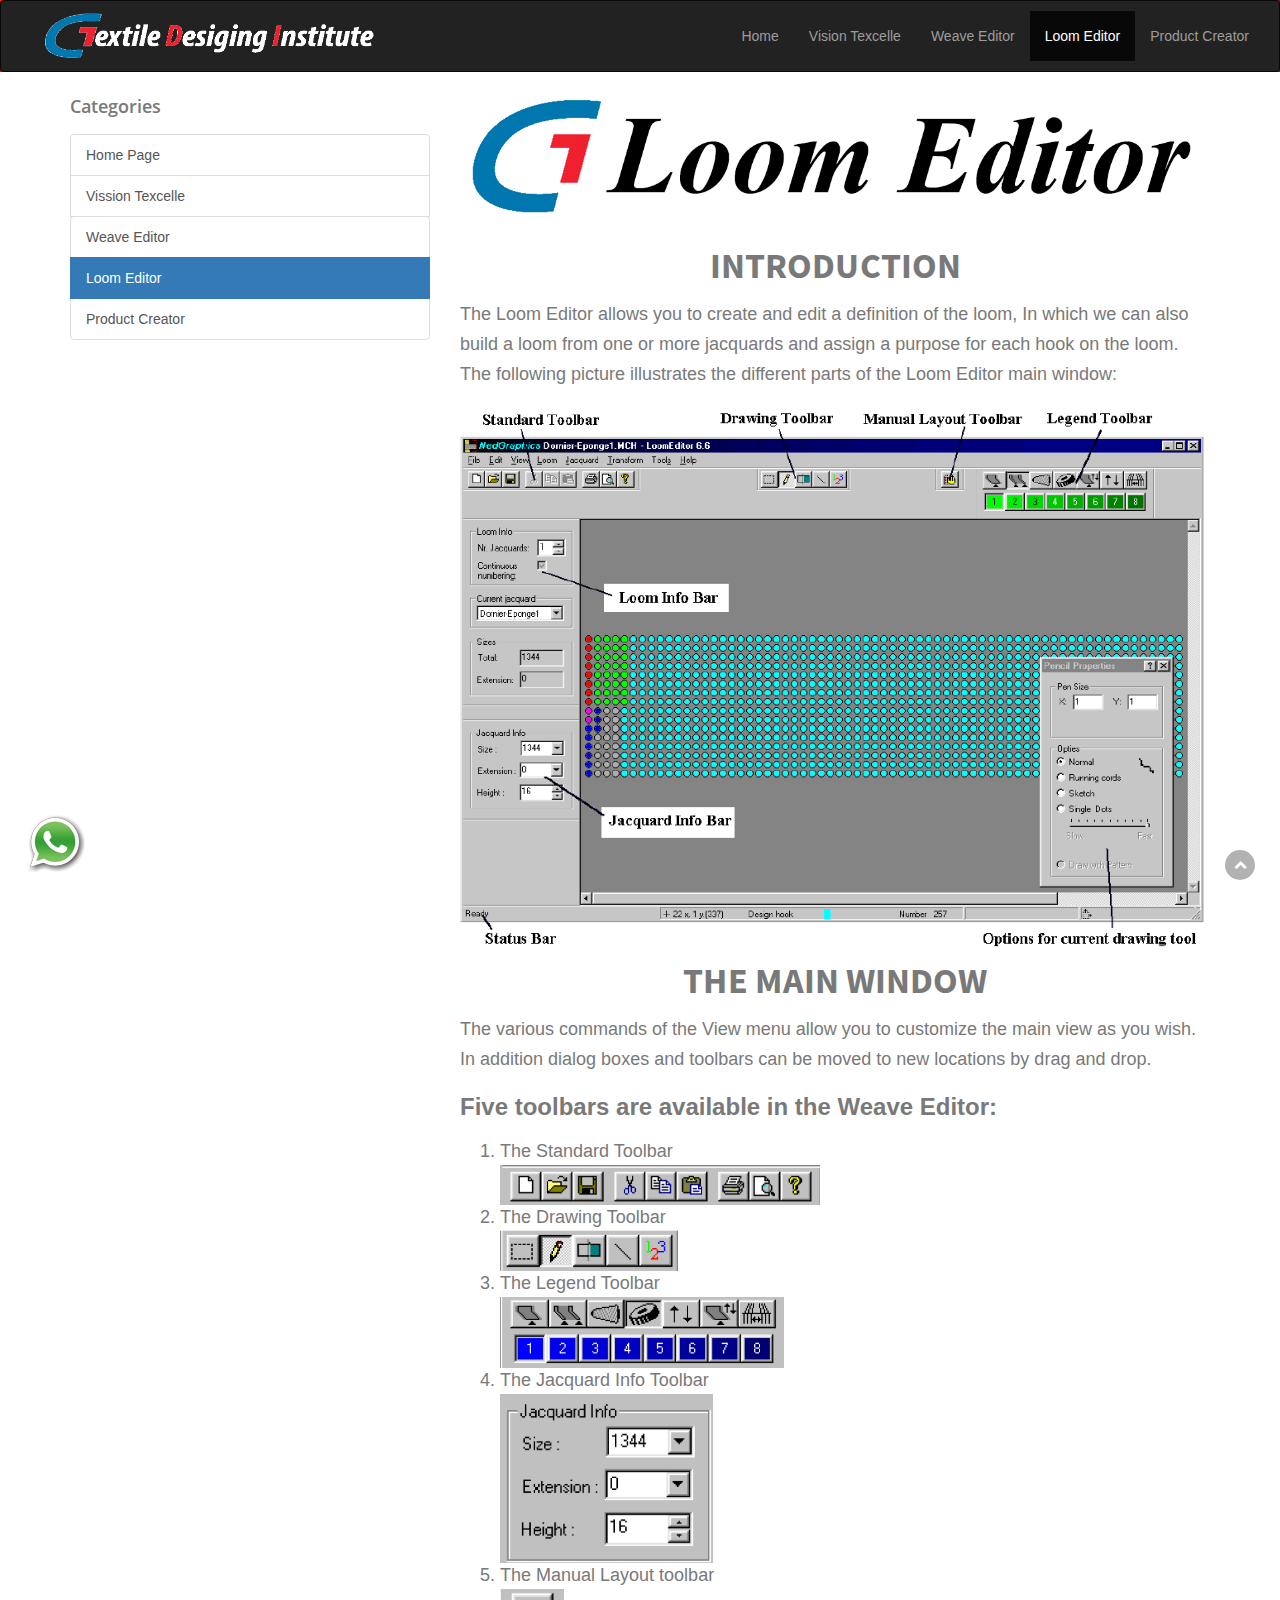
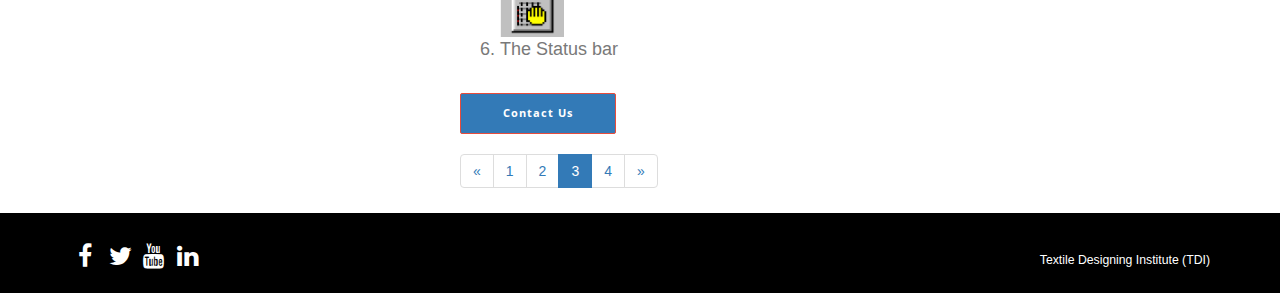
==== commit c7c77d86: "Update loom_editor.html" ====
--- a/loom_editor.html
+++ b/loom_editor.html
@@ -95,7 +95,10 @@
                     </div>
 
                     <div class="sidebar-box sidebar-box-bg">
-					<iframe src="https://www.facebook.com/plugins/page.php?href=https%3A%2F%2Fwww.facebook.com%2FNedgraphicsTDI%2F&tabs=timeline&width=340&height=1000&small_header=false&adapt_container_width=true&hide_cover=false&show_facepile=true&appId=725763060948580" width="340" height="500" 
+                        <br />
+					<br />
+					<br />
+					<iframe src="https://www.facebook.com/plugins/page.php?href=https%3A%2F%2Fwww.facebook.com%2FNedgraphicsTDI%2F&tabs=timeline&width=300&height=1000&small_header=false&adapt_container_width=true&hide_cover=false&show_facepile=true&appId=725763060948580" width="340" height="500" 
 					style="border:none;overflow:hidden" scrolling="no" frameborder="0" allowTransparency="true" allow="encrypted-media"></iframe>
               
                         	<br />
@@ -103,8 +106,6 @@
 					<br />
 					<br />
 					<br />
-					<a class="twitter-timeline" href="https://twitter.com/tusharjuneja77?ref_src=twsrc%5Etfw" width="340" height="700">Tweets by tusharjuneja77</a> 
-						<script async src="https://platform.twitter.com/widgets.js" charset="utf-8"></script>
 				   </aside> 
                 
                 <!-- Main content -->
